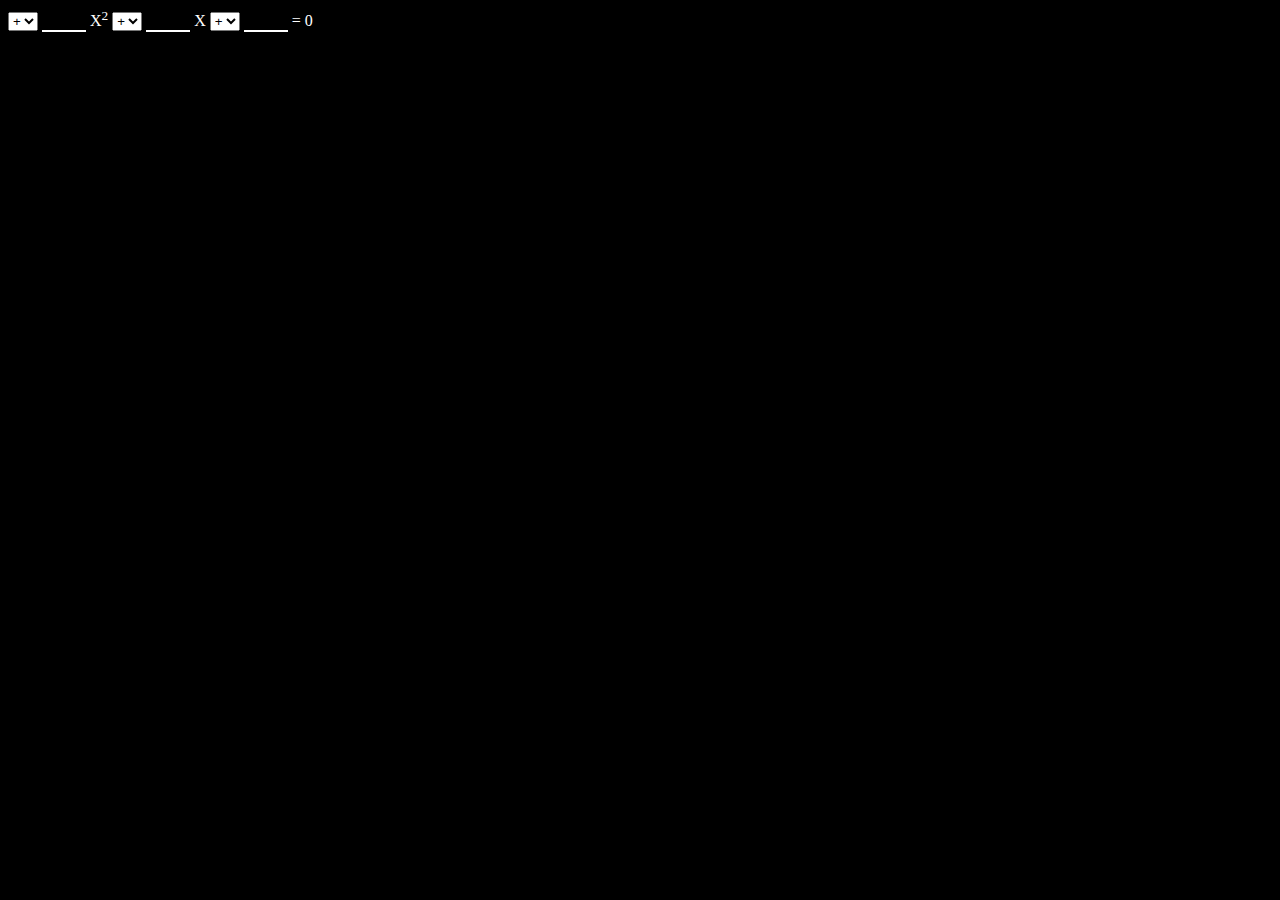
==== eq2g.html @ 4cb89cbb "Add files via upload" ====
<!DOCTYPE html>
<html lang="en">
<head>
    <meta charset="UTF-8">
    <meta http-equiv="X-UA-Compatible" content="IE=edge">
    <meta name="viewport" content="width=device-width, initial-scale=1.0">
    <title>Document</title>
    <script src="./js/script.js"></script>
    <link rel="stylesheet" href="./css/estilo.css">
</head>
<body>
    <select name="sinal_a" id="a">
        <option selected value="+">+</option>
        <option value="-">-</option>
    </select>
    <input class="entrada" type="number" id="valor_a">
    <span>X<sup>2</sup></span>

    <select name="sinal_b" id="b">
        <option selected value="+">+</option>
        <option value="-">-</option>
    </select>
    <input class="entrada" type="number" id="valor_b">
    <span>X</span>

    <select name="sinal_c" id="c">
        <option selected value="+">+</option>
        <option value="-">-</option>
    </select>
    <input class="entrada" type="number" id="valor_c">
    <span> = 0</span>

</body>
</html>
---- css/estilo.css ----
body {
    background-color: black;
    color: white;
}
.calculadora {
    background-color: rgb(94, 104, 112);
    padding: 8px;
    width: 220px;
    text-align: center;
    border-radius: 10px;
}
.display_calc {
    background-color: transparent;
    text-align: center;
}
#resultado {
    padding: 2px;
    background-color: black;
    color: yellow;
    text-align: right;
    
}
button {
    width: 40px;
    height: 40px;
    margin: 3px;
}
#btn_igual {
    background-color: rgb(240, 123, 77);
}
.entrada {
    width: 40px;
    background-color: black;
    color: white;
    border: none;
    border-bottom: 2px solid white ;
}
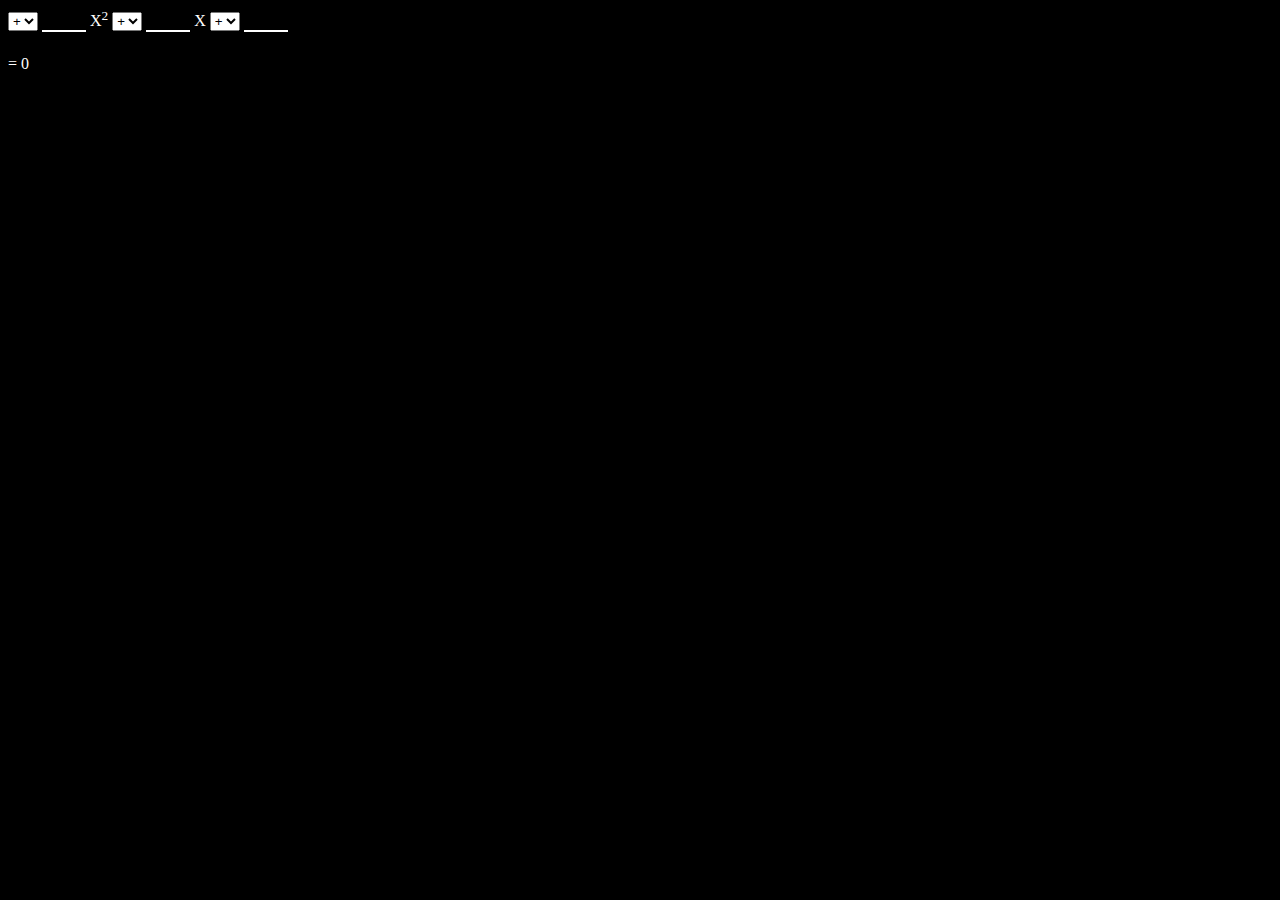
==== commit 591b1644: "Add files via upload" ====
--- a/eq2g.html
+++ b/eq2g.html
@@ -9,26 +9,27 @@
     <link rel="stylesheet" href="./css/estilo.css">
 </head>
 <body>
-    <select name="sinal_a" id="a">
+    <select onchange="set_sinal_a()" name="sinal_a" id="a">
         <option selected value="+">+</option>
         <option value="-">-</option>
     </select>
-    <input class="entrada" type="number" id="valor_a">
+    <input class="entrada" type="number"  onchange="set_valor_a()" id="valor_a">
     <span>X<sup>2</sup></span>
 
-    <select name="sinal_b" id="b">
+    <select onchange="set_sinal_b()" name="sinal_b" id="b">
         <option selected value="+">+</option>
         <option value="-">-</option>
     </select>
-    <input class="entrada" type="number" id="valor_b">
+    <input class="entrada" type="number" onchange="set_valor_b()" id="valor_b">
     <span>X</span>
 
-    <select name="sinal_c" id="c">
+    <select onchange="set_sinal_c()" name="sinal_c" id="c">
         <option selected value="+">+</option>
         <option value="-">-</option>
     </select>
-    <input class="entrada" type="number" id="valor_c">
-    <span> = 0</span>
+    <input class="entrada" type="number"  onchange="set_valor_c()" id="valor_c">
+    <h5><span id="delta"></span></h5>
+    <span id="raiz"> = 0</span>
 
 </body>
 </html>